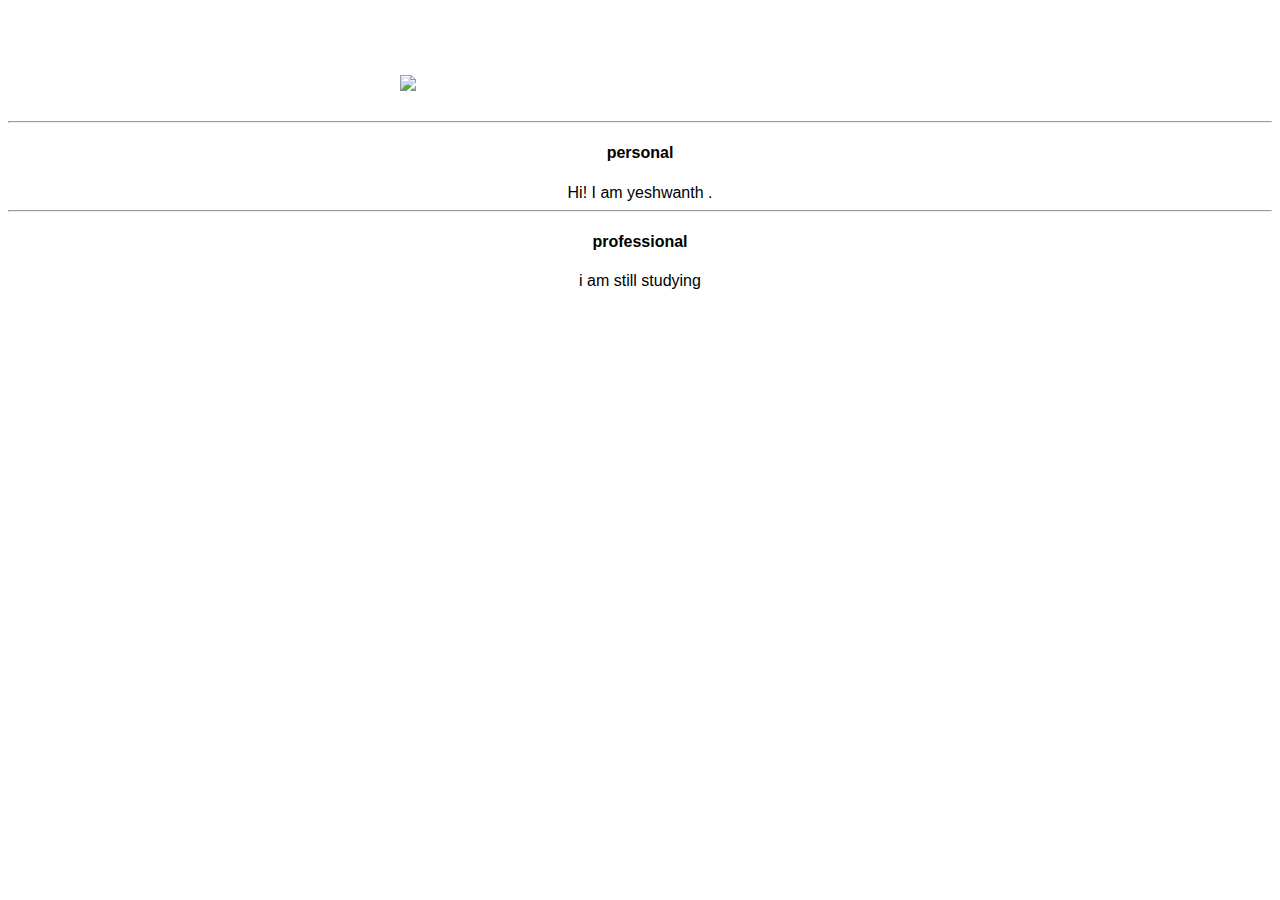
==== ui/index.html @ 689b8390 "[imad-console] Updates ui/index.html" ====
<!doctype html>
<html>
    <head>
        <link href="/ui/style.css" rel="stylesheet" />
    </head>
    <body>
        
        <div class="center">
            <div class='container'>
            <img id='madi' src="https://pbs.twimg.com/profile_images/901408635426713600/lDWvebXD_bigger.jpg" class="img-medium"/>
        </div>
        <br>
        <hr>
        <h4>personal</h4>
        <div >
            Hi! I am yeshwanth .
        </div>
        <hr>
        <h4>professional</h4>
        <div>
            i am still studying
        </div>
        </div>
       
        <script type="text/javascript" src="/ui/main.js">
        </script>
    </body>
</html>
---- ui/style.css ----
body {
    font-family: sans-serif;
    background-color: #ffffff;
    margin-top: 75px;
}

.center {
    text-align: center;
}

.text-big {
    font-size: 300%;
}

.bold {
    font-weight: bold;
}

.img-medium {
    height: 200px;
}
.container{
    
    max-width:800px;
}
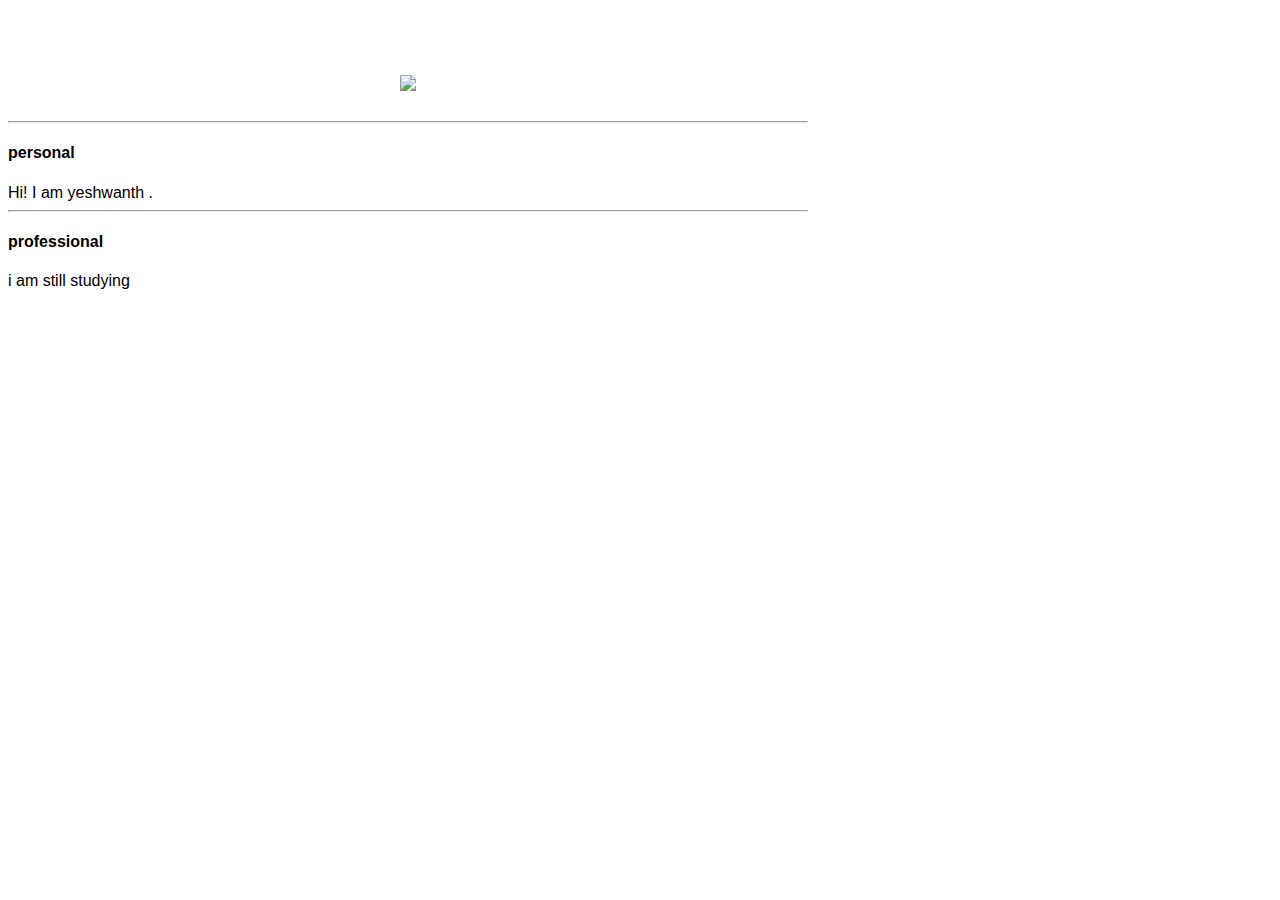
==== commit 4dda53d6: "[imad-console] Updates ui/index.html" ====
--- a/ui/index.html
+++ b/ui/index.html
@@ -5,9 +5,9 @@
     </head>
     <body>
         
+        <div class='container'>
         <div class="center">
-            <div class='container'>
-            <img id='madi' src="https://pbs.twimg.com/profile_images/901408635426713600/lDWvebXD_bigger.jpg" class="img-medium"/>
+           <img id='madi' src="https://pbs.twimg.com/profile_images/901408635426713600/lDWvebXD_bigger.jpg" class="img-medium"/>
         </div>
         <br>
         <hr>
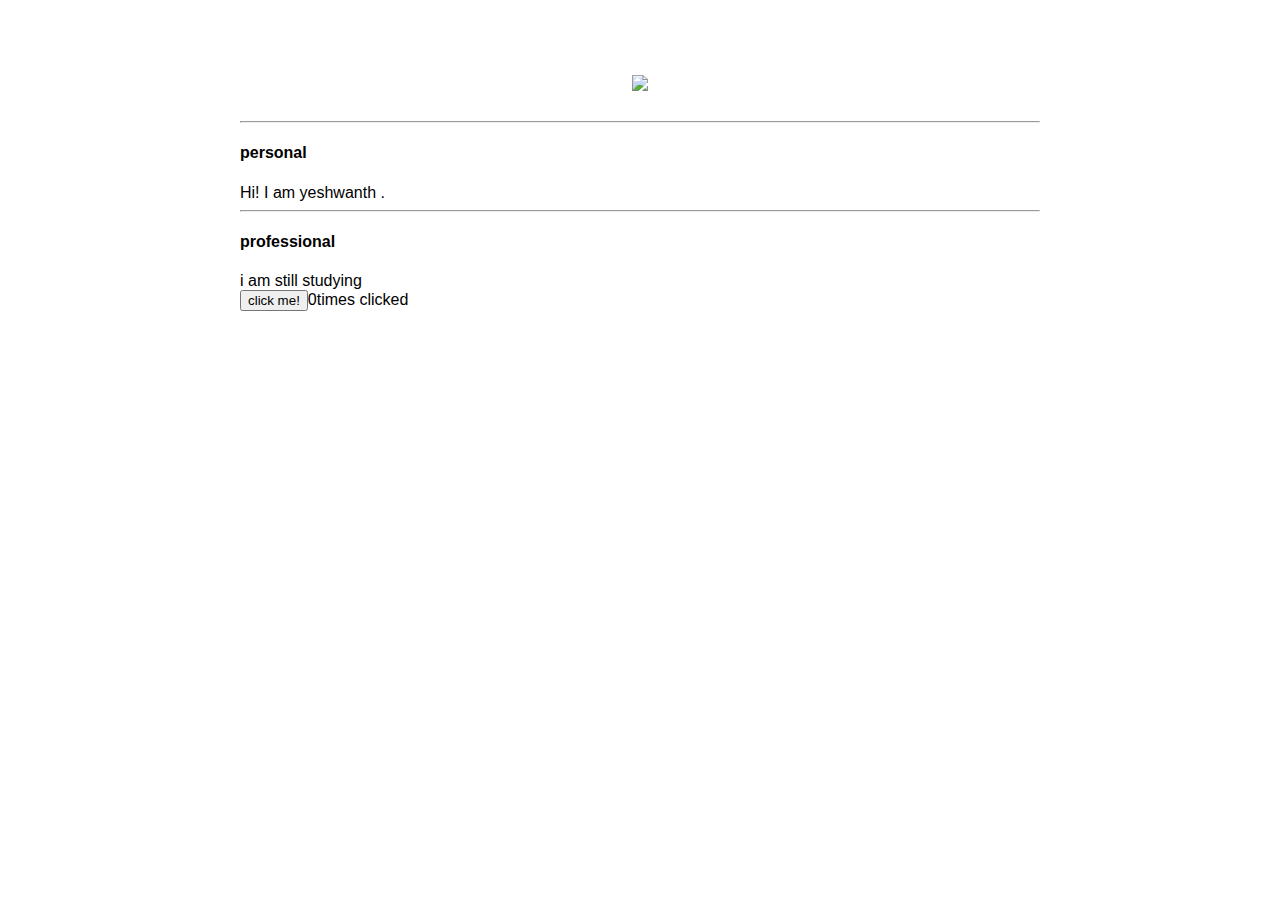
==== commit 67d3a1e7: "[imad-console] Updates ui/index.html" ====
--- a/ui/index.html
+++ b/ui/index.html
@@ -20,6 +20,9 @@
         <div>
             i am still studying
         </div>
+             <div>
+                <button id='counter'>click me!</button><span id='count'>0</span>times clicked 
+              </div>
         </div>
        
         <script type="text/javascript" src="/ui/main.js">
--- a/ui/style.css
+++ b/ui/style.css
@@ -22,4 +22,5 @@
 .container{
     
     max-width:800px;
+    margin:0 auto;
 }
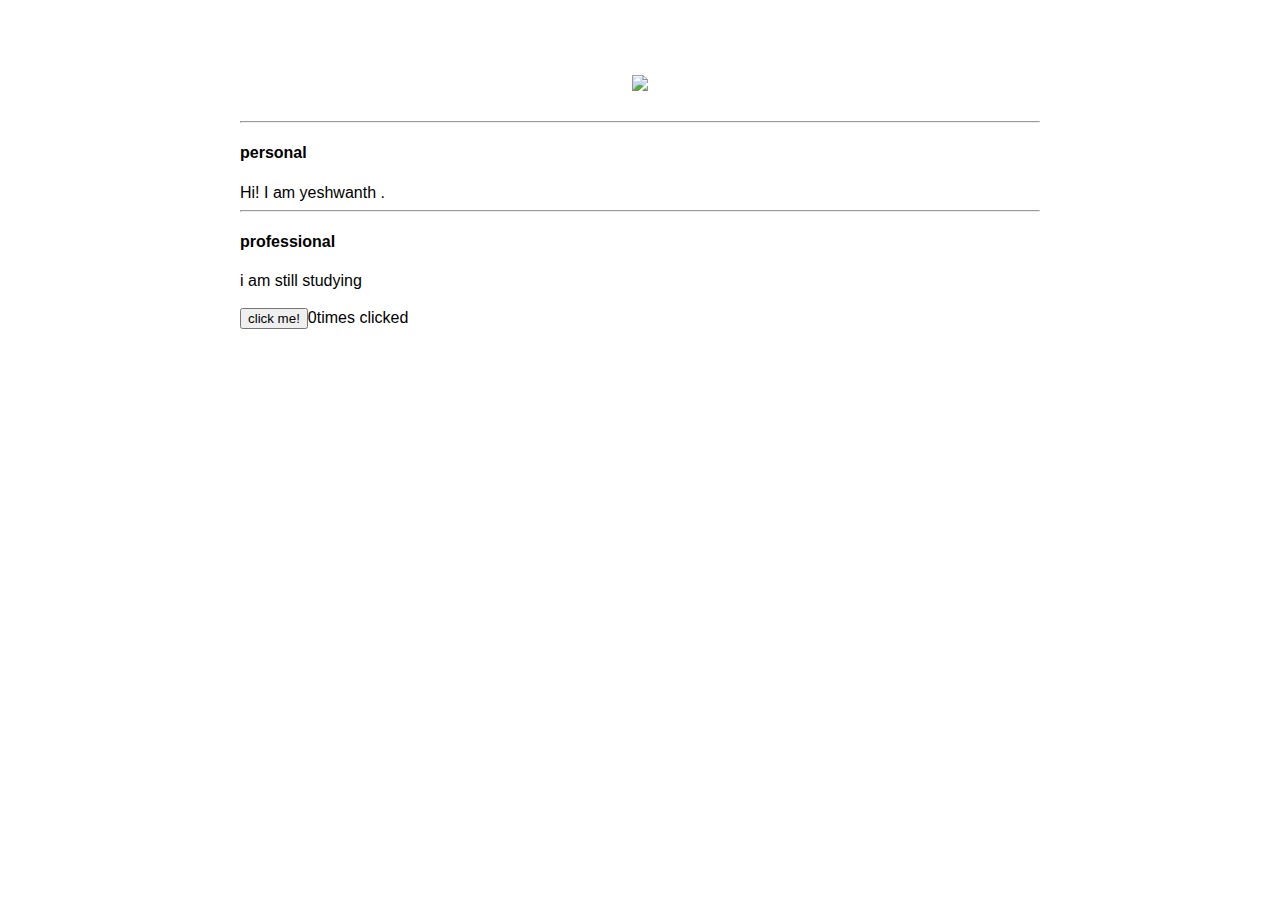
==== commit 5a4d4e69: "[imad-console] Updates ui/index.html" ====
--- a/ui/index.html
+++ b/ui/index.html
@@ -20,6 +20,7 @@
         <div>
             i am still studying
         </div>
+        <br>
              <div>
                 <button id='counter'>click me!</button><span id='count'>0</span>times clicked 
               </div>
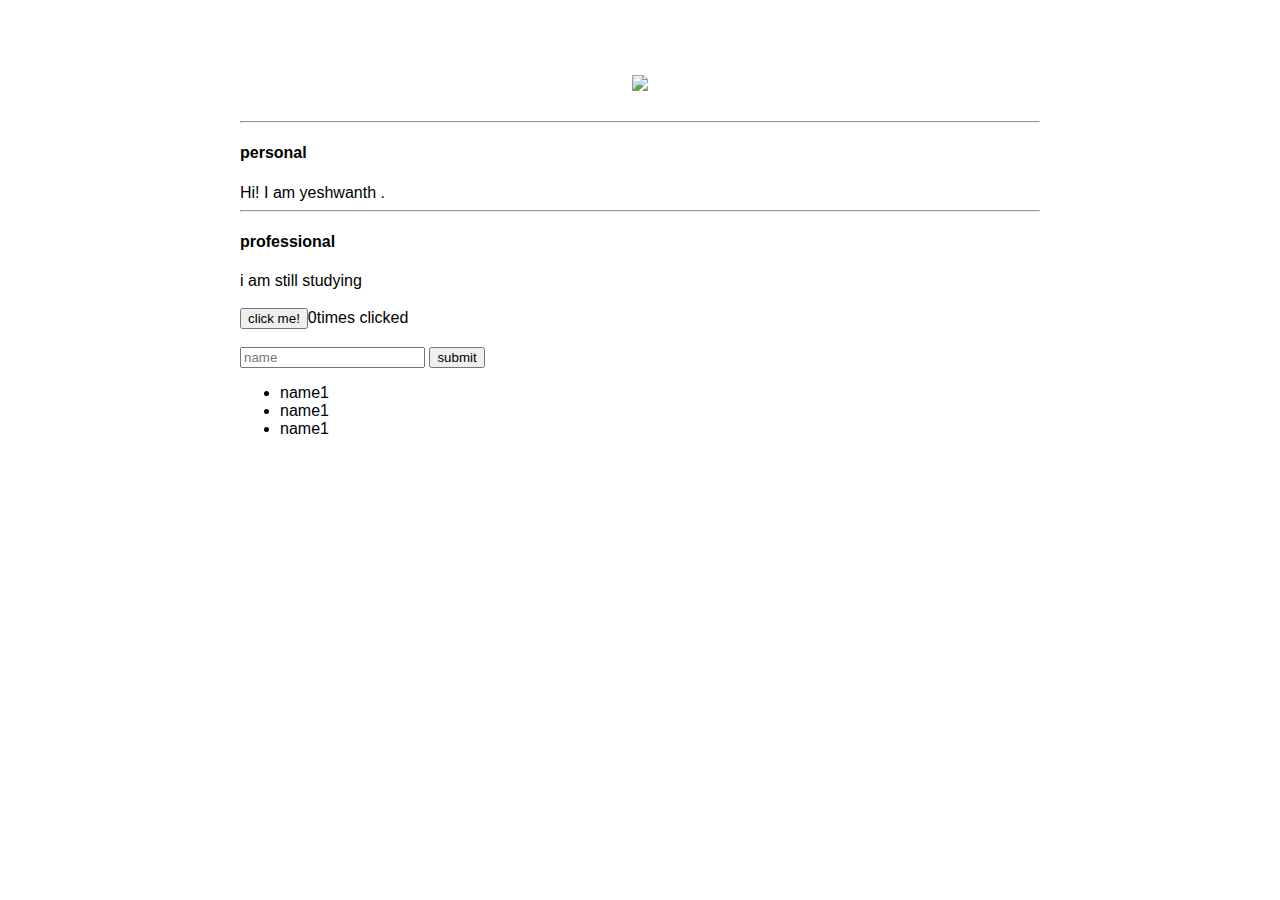
==== commit 67797a15: "[imad-console] Updates ui/index.html" ====
--- a/ui/index.html
+++ b/ui/index.html
@@ -24,6 +24,14 @@
              <div>
                 <button id='counter'>click me!</button><span id='count'>0</span>times clicked 
               </div>
+              <br>
+              <input type='text' id='name' placeholder='name'></input>
+              <input type='submit' value='submit'></input>
+              <ul>
+                  <li>name1</li>
+                  <li>name1</li>
+                  <li>name1</li>
+              </ul>
         </div>
        
         <script type="text/javascript" src="/ui/main.js">
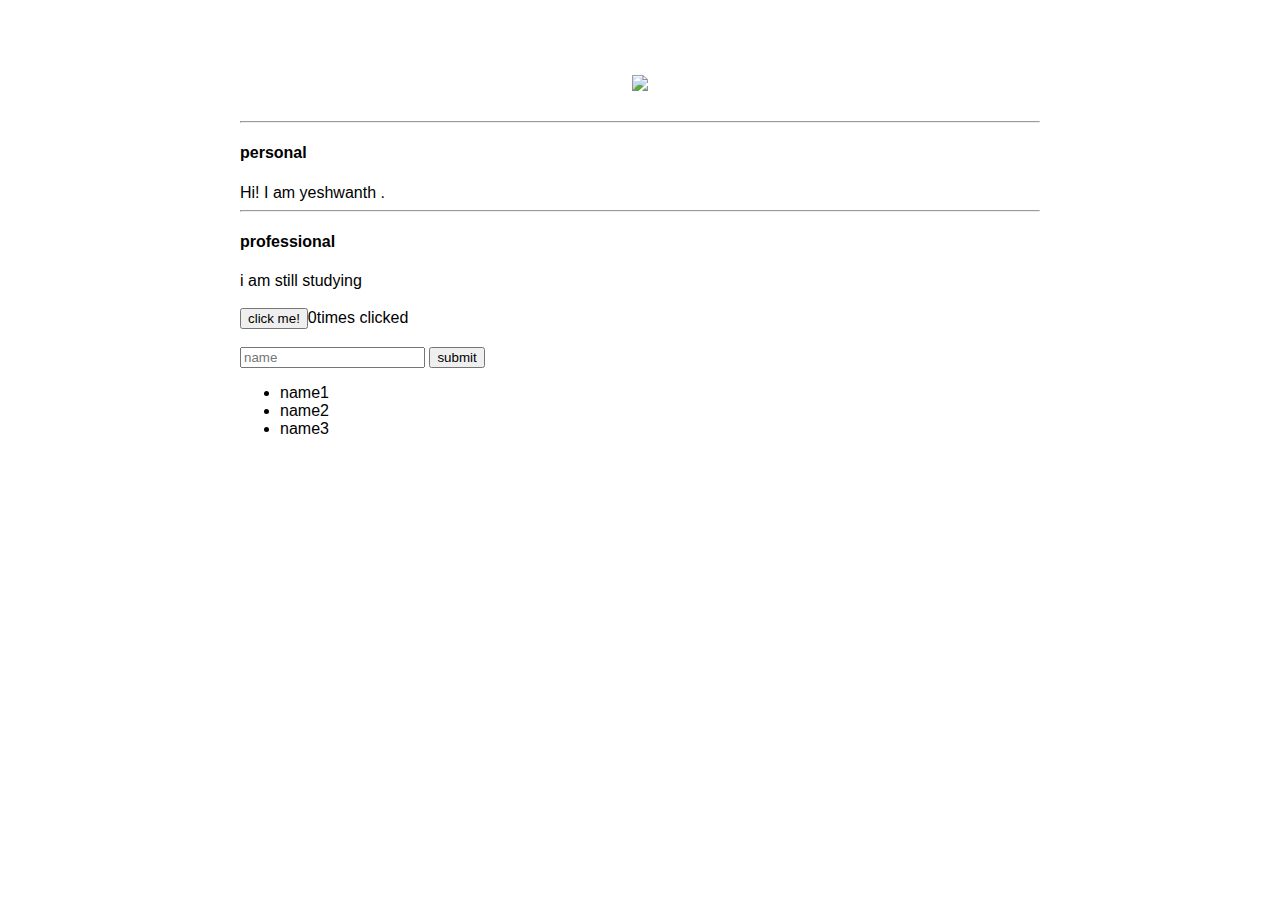
==== commit e29d06f5: "[imad-console] Updates ui/index.html" ====
--- a/ui/index.html
+++ b/ui/index.html
@@ -26,11 +26,11 @@
               </div>
               <br>
               <input type='text' id='name' placeholder='name'></input>
-              <input type='submit' value='submit'></input>
+              <input type='submit' value='submit' id='submit'></input>
               <ul>
-                  <li>name1</li>
-                  <li>name1</li>
-                  <li>name1</li>
+                  <li id='name1'>name1</li>
+                  <li id='name2'>name2</li>
+                  <li id='name3'>name3</li>
               </ul>
         </div>
        
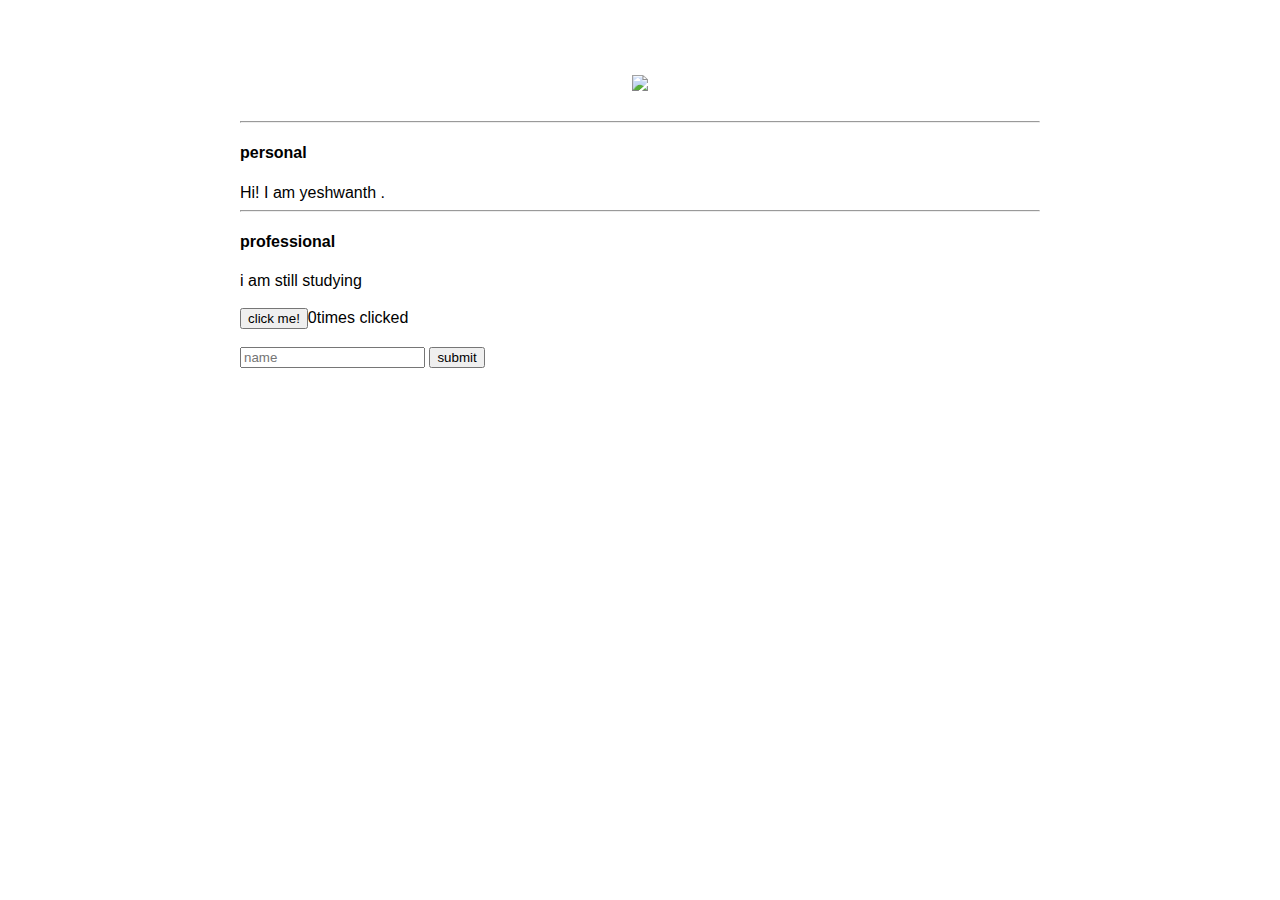
==== commit 5a1600d0: "[imad-console] Updates ui/index.html" ====
--- a/ui/index.html
+++ b/ui/index.html
@@ -27,10 +27,8 @@
               <br>
               <input type='text' id='name' placeholder='name'></input>
               <input type='submit' value='submit' id='submit'></input>
-              <ul>
-                  <li id='name1'>name1</li>
-                  <li id='name2'>name2</li>
-                  <li id='name3'>name3</li>
+              <ul id='name-list'>
+                 
               </ul>
         </div>
        
